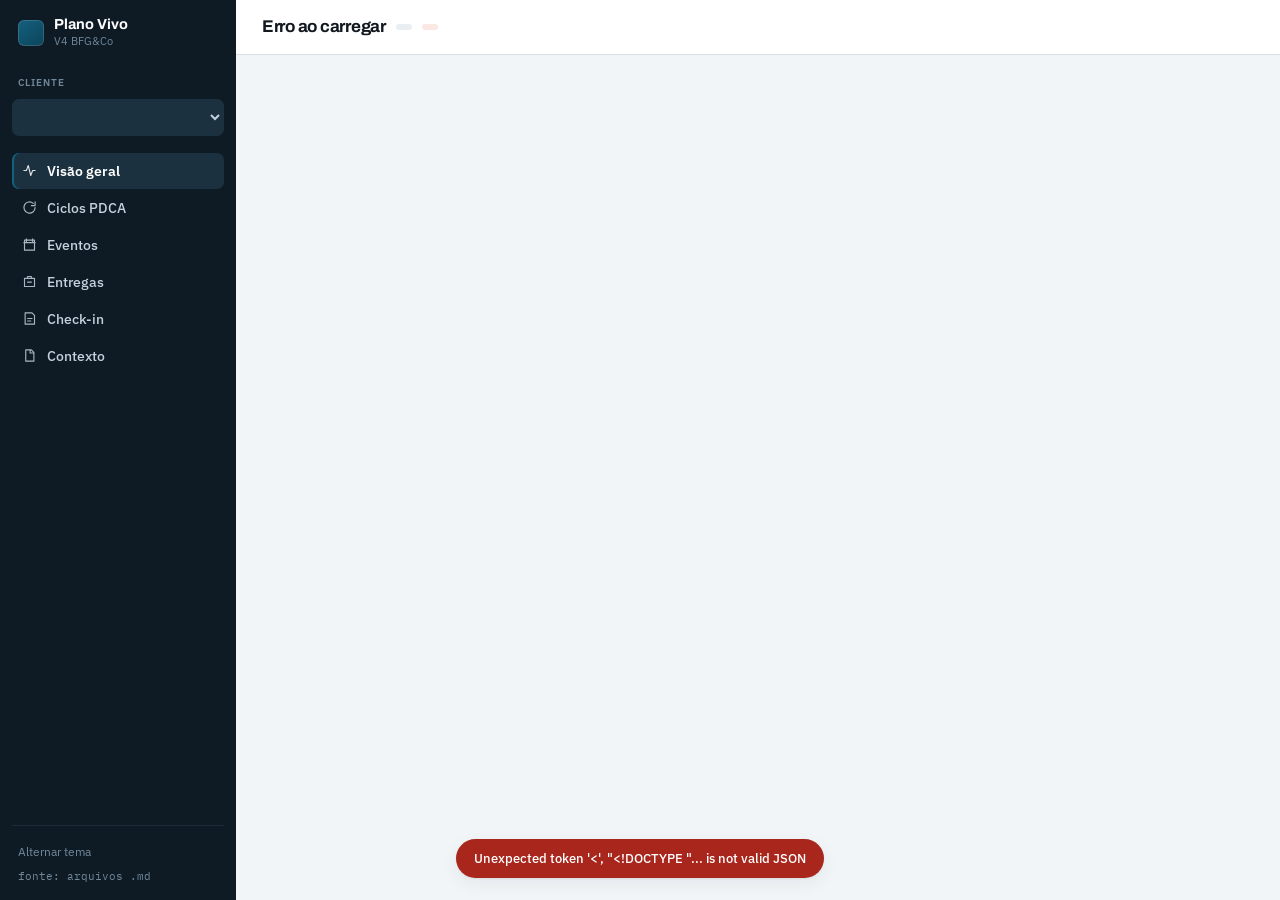
==== app/static/index.html @ 8c5d2dc4 "Cockpit: estado em 10/10/2026 (migração, rodadas 4-5, reconciliação GA4 × JET) Primeiro commit. Fica" ====
<!doctype html>
<html lang="pt-BR">
<head>
<meta charset="utf-8">
<meta name="viewport" content="width=device-width, initial-scale=1">
<title>Plano Vivo</title>
<link rel="preconnect" href="https://fonts.googleapis.com">
<link rel="preconnect" href="https://fonts.gstatic.com" crossorigin>
<link rel="stylesheet" href="https://fonts.googleapis.com/css2?family=Archivo:wght@600;700&family=IBM+Plex+Sans:wght@400;500;600&family=IBM+Plex+Mono:wght@400;500;600&display=swap">
<link rel="stylesheet" href="app.css">
</head>
<body>

<div class="app">

  <!-- ============ sidebar ============ -->
  <aside class="side">
    <div class="brand">
      <span class="mark" aria-hidden="true"></span>
      <div>
        <b>Plano Vivo</b>
        <small>V4 BFG&amp;Co</small>
      </div>
    </div>

    <label class="side-lbl" for="selCliente">Cliente</label>
    <select id="selCliente" class="side-sel"></select>

    <nav class="menu" id="menu" aria-label="Seções">
      <button data-v="visao"     class="on"><i data-i="visao"></i>Visão geral<span class="badge" id="bgVisao"></span></button>
      <button data-v="ciclos"><i data-i="ciclos"></i>Ciclos PDCA<span class="badge" id="bgCiclos"></span></button>
      <button data-v="eventos"><i data-i="eventos"></i>Eventos<span class="badge" id="bgEventos"></span></button>
      <button data-v="entregas"><i data-i="entregas"></i>Entregas<span class="badge" id="bgEntregas"></span></button>
      <button data-v="pauta"><i data-i="pauta"></i>Check-in</button>
      <button data-v="contexto"><i data-i="contexto"></i>Contexto</button>
    </nav>

    <div class="side-foot">
      <button class="lnk" id="btnTema" type="button">Alternar tema</button>
      <p class="mono" id="rodape">fonte: arquivos .md</p>
    </div>
  </aside>

  <!-- ============ conteudo ============ -->
  <main class="main">
    <header class="top">
      <div class="top-id">
        <h1 id="tCliente">—</h1>
        <span class="chip" id="tQuarter"></span>
        <span class="chip crit" id="tTrava"></span>
      </div>
      <div class="top-kpis" id="topKpis"></div>
    </header>

    <div class="views" id="views">
      <section data-view="visao"></section>
      <section data-view="ciclos" hidden></section>
      <section data-view="eventos" hidden></section>
      <section data-view="entregas" hidden></section>
      <section data-view="pauta" hidden></section>
      <section data-view="contexto" hidden></section>
    </div>
  </main>
</div>

<!-- ============ drawer: todo texto longo vive aqui ============ -->
<div class="scrim" id="scrim" hidden></div>
<aside class="drawer" id="drawer" hidden aria-labelledby="drTitulo" role="dialog" aria-modal="true">
  <header>
    <div>
      <span class="lbl" id="drTipo"></span>
      <h2 id="drTitulo"></h2>
    </div>
    <div class="dr-acoes">
      <button class="icon" id="drExpandir" type="button" aria-label="Expandir">⤢</button>
      <button class="icon" id="drFechar" type="button" aria-label="Fechar">×</button>
    </div>
  </header>
  <div class="drawer-body" id="drCorpo"></div>
</aside>

<div class="toast" id="toast" hidden></div>

<script src="app.js"></script>
</body>
</html>
---- app/static/app.css ----
/* Plano Vivo — casca de SaaS. Densidade alta, prosa escondida no drawer. */

:root{
  --ground:#F2F5F8; --surface:#FFFFFF; --surface-2:#E9EEF3; --line:#D6DEE7;
  --line-2:#C3CEDA;
  --ink:#111820; --ink-2:#48576A; --ink-3:#76889B;
  --accent:#14607F; --accent-2:#E1EDF3;
  --crit:#A8261C; --crit-bg:#FBE8E5; --warn:#8A5600; --warn-bg:#FCEFD6;
  --ok:#19643F; --ok-bg:#DFF0E7;
  --side:#0E1B24; --side-ink:#C3D2DD; --side-ink-2:#71889B; --side-on:#1B3140;
  --btn-ink:#FFFFFF;
  --r:7px;
  --sh:0 1px 2px rgba(17,24,32,.07), 0 6px 18px rgba(17,24,32,.06);
}
@media (prefers-color-scheme:dark){:root:not([data-theme="light"]){
  --ground:#0B1015; --surface:#141C24; --surface-2:#1C262F; --line:#28343F;
  --line-2:#36454F;
  --ink:#E6ECF2; --ink-2:#A2B1BF; --ink-3:#70808F;
  --accent:#63AECE; --accent-2:#14303F;
  --crit:#EE8175; --crit-bg:#33150F; --warn:#DBA23A; --warn-bg:#2F2208;
  --ok:#57BC8C; --ok-bg:#0F261B;
  --side:#080D12; --side-ink:#A9BAC7; --side-ink-2:#5F7382; --side-on:#16242F;
  --btn-ink:#0B1015;
  --sh:0 1px 2px rgba(0,0,0,.5), 0 6px 18px rgba(0,0,0,.35);
}}
:root[data-theme="dark"]{
  --ground:#0B1015; --surface:#141C24; --surface-2:#1C262F; --line:#28343F;
  --line-2:#36454F;
  --ink:#E6ECF2; --ink-2:#A2B1BF; --ink-3:#70808F;
  --accent:#63AECE; --accent-2:#14303F;
  --crit:#EE8175; --crit-bg:#33150F; --warn:#DBA23A; --warn-bg:#2F2208;
  --ok:#57BC8C; --ok-bg:#0F261B;
  --side:#080D12; --side-ink:#A9BAC7; --side-ink-2:#5F7382; --side-on:#16242F;
  --btn-ink:#0B1015;
  --sh:0 1px 2px rgba(0,0,0,.5), 0 6px 18px rgba(0,0,0,.35);
}

*{box-sizing:border-box}
html,body{height:100%}
body{margin:0;background:var(--ground);color:var(--ink);
  font:400 14px/1.5 "IBM Plex Sans",-apple-system,BlinkMacSystemFont,"Segoe UI",sans-serif;
  -webkit-font-smoothing:antialiased}
h1,h2,h3{font-family:Archivo,"IBM Plex Sans",sans-serif;font-weight:700;margin:0;
  letter-spacing:-.015em;text-wrap:balance}
button{font-family:inherit}
.mono{font-family:"IBM Plex Mono",ui-monospace,monospace;font-variant-numeric:tabular-nums}
.lbl{font-size:10.5px;font-weight:600;letter-spacing:.1em;text-transform:uppercase;color:var(--ink-3)}
[hidden]{display:none!important}
:focus-visible{outline:2px solid var(--accent);outline-offset:2px;border-radius:4px}

/* ---------------- shell ---------------- */
.app{display:grid;grid-template-columns:236px 1fr;min-height:100vh}
@media(max-width:860px){.app{grid-template-columns:1fr}}

.side{background:var(--side);color:var(--side-ink);display:flex;flex-direction:column;
  gap:5px;padding:16px 12px;position:sticky;top:0;height:100vh;overflow-y:auto}
@media(max-width:860px){.side{position:static;height:auto}}
.brand{display:flex;gap:10px;align-items:center;padding:0 6px 14px}
.brand .mark{width:26px;height:26px;border-radius:6px;flex:0 0 auto;
  background:linear-gradient(145deg,var(--accent),#0C4459);
  box-shadow:inset 0 0 0 1px rgba(255,255,255,.14)}
.brand b{display:block;font-family:Archivo,sans-serif;font-size:14.5px;color:#fff;line-height:1.2}
.brand small{display:block;font-size:11px;color:var(--side-ink-2)}
.side-lbl{font-size:10px;font-weight:600;letter-spacing:.1em;text-transform:uppercase;
  color:var(--side-ink-2);padding:6px 6px 4px}
.side-sel{width:100%;background:var(--side-on);color:var(--side-ink);border:1px solid transparent;
  border-radius:var(--r);padding:8px 9px;font-size:13px;margin-bottom:12px;cursor:pointer}
.side-sel:hover{border-color:#2B4658}

.menu{display:flex;flex-direction:column;gap:1px}
.menu button{display:flex;align-items:center;gap:10px;width:100%;text-align:left;
  background:none;border:0;color:var(--side-ink);font-size:13.5px;font-weight:500;
  padding:9px 10px;border-radius:var(--r);cursor:pointer}
.menu button:hover{background:var(--side-on);color:#fff}
.menu button.on{background:var(--side-on);color:#fff;font-weight:600;
  box-shadow:inset 2px 0 0 var(--accent)}
.menu i{width:15px;height:15px;flex:0 0 auto;opacity:.85;
  background:currentColor;-webkit-mask-size:contain;mask-size:contain;
  -webkit-mask-repeat:no-repeat;mask-repeat:no-repeat;-webkit-mask-position:center;mask-position:center}
.badge{margin-left:auto;font-family:"IBM Plex Mono",monospace;font-size:10.5px;font-weight:600;
  min-width:18px;height:18px;padding:0 5px;border-radius:9px;display:none;
  align-items:center;justify-content:center;background:#3A4B58;color:#fff}
.badge.on{display:inline-flex}
.badge.crit{background:#B8342A;color:#fff}

.side-foot{margin-top:auto;padding-top:14px;border-top:1px solid #1C2C38}
.lnk{background:none;border:0;color:var(--side-ink-2);font-size:12px;cursor:pointer;padding:4px 6px}
.lnk:hover{color:#fff}
.side-foot p{margin:6px 6px 0;font-size:10.5px;color:var(--side-ink-2);line-height:1.4}

/* ---------------- topo ---------------- */
.main{min-width:0;display:flex;flex-direction:column}
.top{background:var(--surface);border-bottom:1px solid var(--line);
  padding:14px 26px;display:flex;flex-wrap:wrap;gap:12px 26px;align-items:center;
  position:sticky;top:0;z-index:8}
.top-id{display:flex;gap:10px;align-items:center;flex-wrap:wrap;min-width:0}
.top h1{font-size:17px}
.top-kpis{display:flex;gap:22px;margin-left:auto;flex-wrap:wrap}
.kpi{display:flex;flex-direction:column;gap:1px;min-width:0}
.kpi b{font-family:"IBM Plex Mono",monospace;font-size:15px;font-weight:600;
  font-variant-numeric:tabular-nums;white-space:nowrap}
.kpi.crit b{color:var(--crit)}
.kpi.warn b{color:var(--warn)}

.chip{font-size:11px;font-weight:600;padding:3px 8px;border-radius:20px;white-space:nowrap;
  background:var(--surface-2);color:var(--ink-2)}
.chip.crit{background:var(--crit-bg);color:var(--crit)}
.chip.warn{background:var(--warn-bg);color:var(--warn)}
.chip.ok{background:var(--ok-bg);color:var(--ok)}
.chip.ghost{background:none;border:1px solid var(--line-2);color:var(--ink-3)}

/* ---------------- views ---------------- */
.views{padding:22px 26px 64px;max-width:1180px;width:100%}
@media(max-width:560px){.top{padding:12px 16px}.views{padding:18px 16px 48px}}
.bloco{margin-bottom:26px}
.bloco-hd{display:flex;align-items:baseline;gap:12px;margin-bottom:10px}
.bloco-hd h2{font-size:14px}
.bloco-hd .cnt{font-family:"IBM Plex Mono",monospace;font-size:11.5px;color:var(--ink-3)}
.bloco-hd .acao{margin-left:auto}

.card{background:var(--surface);border:1px solid var(--line);border-radius:var(--r)}
.pad{padding:16px 18px}
.grid{display:grid;gap:12px}
@media(min-width:780px){.g2{grid-template-columns:1fr 1fr}.g3{grid-template-columns:repeat(3,1fr)}}

/* -------- linha clicavel (o padrao do app) -------- */
.rows{background:var(--surface);border:1px solid var(--line);border-radius:var(--r);overflow:hidden}
.row{display:flex;align-items:center;gap:12px;width:100%;text-align:left;background:none;
  border:0;border-top:1px solid var(--line);padding:11px 14px;cursor:pointer;color:inherit;
  font-size:13.5px}
.row:first-child{border-top:0}
.row:hover{background:var(--surface-2)}
.row .st{width:8px;height:8px;border-radius:50%;flex:0 0 auto;background:var(--ink-3)}
.row .st.crit{background:var(--crit)} .row .st.warn{background:var(--warn)}
.row .st.ok{background:var(--ok)}
.row .tt{flex:1 1 auto;min-width:0}
.row .tt b{display:block;font-weight:600;white-space:nowrap;overflow:hidden;text-overflow:ellipsis}
.row .tt span{display:block;color:var(--ink-3);font-size:12px;white-space:nowrap;
  overflow:hidden;text-overflow:ellipsis}
.row .meta{flex:0 0 auto;display:flex;gap:8px;align-items:center}
.row .arrow{color:var(--ink-3);flex:0 0 auto;font-size:15px;line-height:1}
.row.sev0{border-left:3px solid var(--crit)}
.row.sev1{border-left:3px solid var(--warn)}
.row.sev2,.row.sev3{border-left:3px solid var(--line-2)}

/* -------- espinha do ciclo de receita -------- */
.espinha{display:grid;grid-template-columns:repeat(7,1fr);gap:3px}
@media(max-width:760px){.espinha{grid-template-columns:repeat(2,1fr)}}
.et{background:var(--surface);border:1px solid var(--line);border-radius:6px;padding:9px 8px;
  min-height:74px;display:flex;flex-direction:column;gap:4px;cursor:pointer;text-align:left;
  color:inherit;font:inherit}
.et:hover{border-color:var(--line-2)}
.et .n{font-family:"IBM Plex Mono",monospace;font-size:10px;color:var(--ink-3)}
.et .nm{font-size:12px;font-weight:600;line-height:1.25}
.et .dot{width:8px;height:8px;border-radius:50%;background:var(--ok)}
.et.healthy{background:var(--ok-bg)}
.et.warning{background:var(--warn-bg)} .et.warning .dot{background:var(--warn)}
.et.critical{background:var(--crit-bg);border:2px solid var(--crit)} .et.critical .dot{background:var(--crit)}
.et .tv{margin-top:auto;font-size:9.5px;font-weight:700;letter-spacing:.07em;color:var(--crit)}

/* -------- timeline -------- */
.tl{overflow-x:auto;padding:22px 0 6px}
.tl-in{min-width:600px;position:relative}
.tl-ax{position:relative;height:17px;border-bottom:1px solid var(--line);margin-bottom:9px}
.tl-ax span{position:absolute;top:0;transform:translateX(-50%);font-size:10px;color:var(--ink-3);
  font-family:"IBM Plex Mono",monospace}
.tl-row{position:relative;height:30px}
/* color:inherit é obrigatório — <button> não herda cor do body, então no tema
   escuro o rótulo saía em preto sobre fundo escuro. */
.tl-bar{position:absolute;height:19px;border-radius:3px;background:var(--accent-2);
  border:1px solid var(--accent);display:flex;align-items:center;padding:0 7px;
  cursor:pointer;color:var(--ink);font-family:inherit}
.tl-bar.agrava{background:var(--crit-bg);border-color:var(--crit)}
.tl-bar:hover{filter:brightness(1.08)}
.tl-bar b{font-size:11px;white-space:nowrap;overflow:hidden;text-overflow:ellipsis;
  color:var(--ink)}
.tl-mk{position:absolute;top:-2px;width:2px;height:24px;background:var(--ink-2)}
.tl-hoje{position:absolute;top:-20px;width:2px;background:var(--accent);z-index:2}
.tl-hoje::after{content:"hoje";position:absolute;top:-13px;left:-10px;font-size:9.5px;
  font-weight:600;color:var(--accent);font-family:"IBM Plex Mono",monospace}

/* ---------------- drawer ---------------- */
.scrim{position:fixed;inset:0;background:rgba(9,14,19,.44);z-index:30;
  animation:fade .16s ease-out}
.drawer{position:fixed;top:0;right:0;bottom:0;width:min(560px,100%);z-index:31;
  background:var(--surface);border-left:1px solid var(--line);box-shadow:var(--sh);
  display:flex;flex-direction:column;animation:slide .2s cubic-bezier(.2,.7,.3,1)}
@keyframes fade{from{opacity:0}} @keyframes slide{from{transform:translateX(26px);opacity:.4}}
@media (prefers-reduced-motion:reduce){.scrim,.drawer{animation:none}}
.drawer.wide{width:min(860px,100%)}
.drawer.full{width:100%;border-left:0}
.drawer.full .drawer-body,.drawer.full>header{max-width:1000px;margin-inline:auto;width:100%}
.drawer>header{display:flex;gap:14px;align-items:flex-start;padding:18px 20px 14px;
  border-bottom:1px solid var(--line)}
.drawer>header h2{font-size:16px;margin-top:3px}
.dr-acoes{display:flex;gap:2px;align-items:center;margin-left:auto}
.icon{background:none;border:0;color:var(--ink-3);font-size:22px;line-height:1;cursor:pointer;
  padding:2px 6px;border-radius:5px}
.icon:hover{color:var(--ink);background:var(--surface-2)}
#drExpandir{font-size:15px}

/* link para outro registro (ex.: demanda vinculada a um evento) */
.ref{display:flex;align-items:center;gap:10px;width:100%;text-align:left;cursor:pointer;
  background:var(--surface-2);border:1px solid var(--line);border-radius:var(--r);
  padding:10px 12px;color:var(--ink);font:inherit;font-size:12.5px}
.ref:hover{border-color:var(--accent);color:var(--accent)}
.ref .arrow{margin-left:auto;color:var(--ink-3);font-size:15px}
.drawer-body{overflow-y:auto;padding:18px 20px 40px;flex:1 1 auto}
.dr-sec{margin-bottom:22px}
.dr-sec>h3{font-size:12px;text-transform:uppercase;letter-spacing:.08em;color:var(--ink-3);
  font-family:"IBM Plex Sans",sans-serif;font-weight:600;margin-bottom:8px}
.dr-md{font-size:13.5px;line-height:1.62;color:var(--ink-2)}
.dr-md p{margin:0 0 9px} .dr-md p:last-child{margin-bottom:0}
.dr-md strong{color:var(--ink)}
.dr-md ul,.dr-md ol{margin:0 0 9px;padding-left:20px} .dr-md li{margin-bottom:3px}
.dr-md code{font-family:"IBM Plex Mono",monospace;font-size:12px;background:var(--surface-2);
  padding:1px 4px;border-radius:3px}
.dr-md blockquote{margin:0 0 10px;padding:9px 13px;background:var(--surface-2);
  border-left:3px solid var(--line-2);border-radius:0 4px 4px 0}
.dr-md table{border-collapse:collapse;width:100%;font-size:12.5px;margin-bottom:10px}
.dr-md th,.dr-md td{text-align:left;padding:6px 10px 6px 0;border-bottom:1px solid var(--line);
  vertical-align:top}
.dr-md th{font-size:10.5px;text-transform:uppercase;letter-spacing:.06em;color:var(--ink-3)}

.kv{display:grid;grid-template-columns:auto 1fr;gap:6px 16px;font-size:13px}
.kv dt{color:var(--ink-3);font-size:11.5px;text-transform:uppercase;letter-spacing:.06em;
  padding-top:2px}
.kv dd{margin:0;font-weight:500}

/* `inl()` agora roda no checklist, nos títulos e nos subtítulos das linhas, então
   `code` e `strong` precisam de estilo fora do .dr-md também. */
code{font-family:"IBM Plex Mono",monospace;font-size:.88em;background:var(--surface-2);
  padding:1px 4px;border-radius:3px}
.chk label strong,.dr-sec strong{color:var(--ink);font-weight:600}
.row .tt span code{background:none;padding:0}
.row .tt b strong{font-weight:700}

/* -------- checklist -------- */
.chk{list-style:none;margin:0;padding:0;display:flex;flex-direction:column;gap:1px}
.chk li{display:flex;gap:9px;align-items:flex-start;padding:6px 7px;border-radius:5px;
  font-size:13.5px;line-height:1.45}
.chk li:hover{background:var(--surface-2)}
.chk input{margin:3px 0 0;width:15px;height:15px;accent-color:var(--accent);flex:0 0 auto;cursor:pointer}
.chk label{cursor:pointer}
.chk li.ok label{color:var(--ink-3);text-decoration:line-through}

/* -------- formulario -------- */
.campo{margin-bottom:13px}
.campo label{display:block;margin-bottom:4px}
input[type=text],select,textarea{width:100%;font:400 13.5px/1.5 "IBM Plex Sans",sans-serif;
  color:var(--ink);background:var(--surface);border:1px solid var(--line-2);
  border-radius:5px;padding:7px 9px}
textarea{min-height:110px;resize:vertical}
input[type=text].mono{font-family:"IBM Plex Mono",monospace}
/* A cor do texto do botão é TOKEN (--btn-ink), não regra por tema.
   Antes era `:root[data-theme="dark"] .btn{color:...}` — especificidade 0,2,1,
   que vencia `.btn.sec` (0,2,0) e pintava o botão secundário de quase-preto
   sobre fundo escuro. Token resolve porque a cascata volta a ser só de classe. */
.btn{appearance:none;font:600 13px/1 "IBM Plex Sans",sans-serif;padding:9px 14px;
  border-radius:5px;border:1px solid var(--accent);background:var(--accent);
  color:var(--btn-ink);cursor:pointer}
.btn:hover{filter:brightness(1.07)}
.btn.sec{background:none;color:var(--accent)}
.btn.sec:hover{background:var(--accent-2);filter:none}
.btn.sm{padding:6px 11px;font-size:12px}
.acoes{display:flex;gap:8px;align-items:center;flex-wrap:wrap;margin-top:14px;
  padding-top:14px;border-top:1px solid var(--line)}

/* -------- vazio / alerta -------- */
.vazio{color:var(--ink-3);font-size:13px;padding:20px;text-align:center}
.alerta{background:var(--crit-bg);border-left:3px solid var(--crit);padding:11px 14px;
  border-radius:0 5px 5px 0;font-size:13px;margin-bottom:14px;color:var(--ink-2)}
.alerta b{color:var(--crit)}

.toast{position:fixed;bottom:22px;left:50%;transform:translateX(-50%);z-index:60;
  background:var(--ink);color:var(--ground);padding:10px 18px;border-radius:22px;
  font-size:13px;font-weight:500;box-shadow:var(--sh)}
.toast.erro{background:var(--crit);color:#fff}
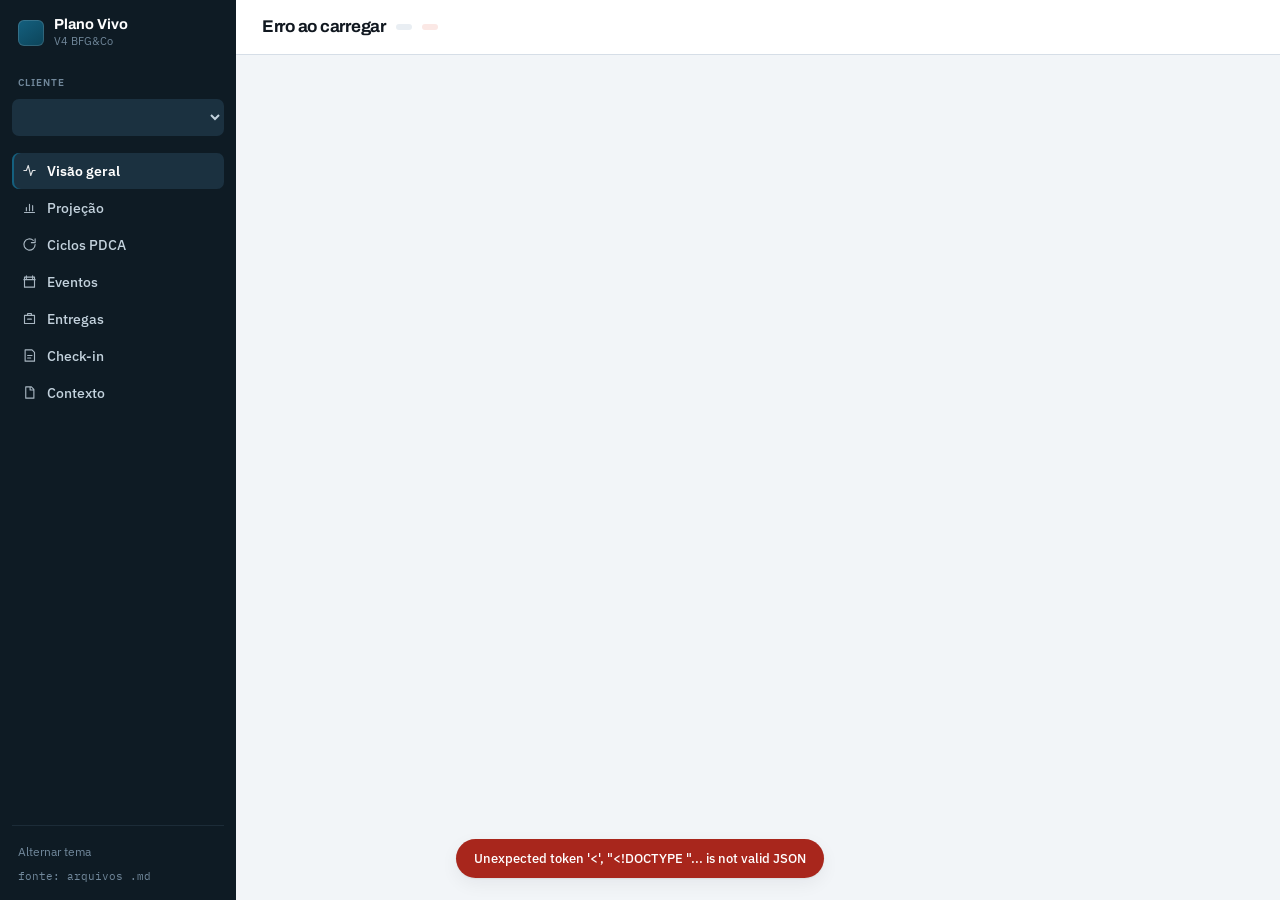
==== commit 751359f3: "App local: seção Projeção (mês a mês, semana projetado × real da JET, alavancas, equilíbrio) - scrip" ====
--- a/app/static/index.html
+++ b/app/static/index.html
@@ -28,6 +28,7 @@
 
     <nav class="menu" id="menu" aria-label="Seções">
       <button data-v="visao"     class="on"><i data-i="visao"></i>Visão geral<span class="badge" id="bgVisao"></span></button>
+      <button data-v="projecao"><i data-i="projecao"></i>Projeção</button>
       <button data-v="ciclos"><i data-i="ciclos"></i>Ciclos PDCA<span class="badge" id="bgCiclos"></span></button>
       <button data-v="eventos"><i data-i="eventos"></i>Eventos<span class="badge" id="bgEventos"></span></button>
       <button data-v="entregas"><i data-i="entregas"></i>Entregas<span class="badge" id="bgEntregas"></span></button>
@@ -54,6 +55,7 @@
 
     <div class="views" id="views">
       <section data-view="visao"></section>
+      <section data-view="projecao" hidden></section>
       <section data-view="ciclos" hidden></section>
       <section data-view="eventos" hidden></section>
       <section data-view="entregas" hidden></section>
--- a/app/static/app.css
+++ b/app/static/app.css
@@ -179,6 +179,27 @@
 .tl-hoje::after{content:"hoje";position:absolute;top:-13px;left:-10px;font-size:9.5px;
   font-weight:600;color:var(--accent);font-family:"IBM Plex Mono",monospace}
 
+/* -------- projeção -------- */
+.pj-mes{display:flex;flex-direction:column;gap:2px}
+.pj-val{font-size:22px;font-weight:600;color:var(--ink);margin-top:4px}
+.pj-faixa{font-size:12px;color:var(--ink-3)}
+.pj-bar{position:relative;display:block;height:12px;background:var(--surface-2);border-radius:6px;margin:12px 0 10px}
+.pj-bar.sm{height:9px;margin:0}
+.pj-bar .faixa{position:absolute;top:0;bottom:0;background:var(--accent-2);
+  box-shadow:inset 0 0 0 1px var(--line-2);border-radius:6px}
+.pj-bar .proj{position:absolute;left:0;top:3px;bottom:3px;background:var(--accent);border-radius:3px}
+.pj-bar.sm .proj{top:2px;bottom:2px}
+.pj-bar .desejo{position:absolute;top:-5px;width:2px;height:22px;background:var(--ink-2)}
+.pj-rod{display:flex;flex-wrap:wrap;gap:8px;align-items:center}
+.pj-real{font-size:12px;color:var(--ink-3)} .pj-real b{color:var(--ink)}
+.pj-l{display:grid;grid-template-columns:52px 124px minmax(90px,1fr) 96px 112px 64px;gap:12px;
+  align-items:center;padding:9px 14px;border-top:1px solid var(--line);font-size:13px}
+.pj-l:first-child{border-top:0}
+.pj-l small{color:var(--ink-3)}
+.pj-h{background:var(--surface-2)}
+@media(max-width:760px){.pj-l{grid-template-columns:48px 1fr 88px 96px 56px}.pj-col-bar{display:none}}
+.pj-nota{font-size:12px;color:var(--ink-3);margin:12px 0 0}
+
 /* ---------------- drawer ---------------- */
 .scrim{position:fixed;inset:0;background:rgba(9,14,19,.44);z-index:30;
   animation:fade .16s ease-out}
@@ -271,6 +292,8 @@
 .alerta{background:var(--crit-bg);border-left:3px solid var(--crit);padding:11px 14px;
   border-radius:0 5px 5px 0;font-size:13px;margin-bottom:14px;color:var(--ink-2)}
 .alerta b{color:var(--crit)}
+.alerta.aviso{background:var(--warn-bg);border-left-color:var(--warn)}
+.alerta.aviso b{color:var(--warn)}
 
 .toast{position:fixed;bottom:22px;left:50%;transform:translateX(-50%);z-index:60;
   background:var(--ink);color:var(--ground);padding:10px 18px;border-radius:22px;
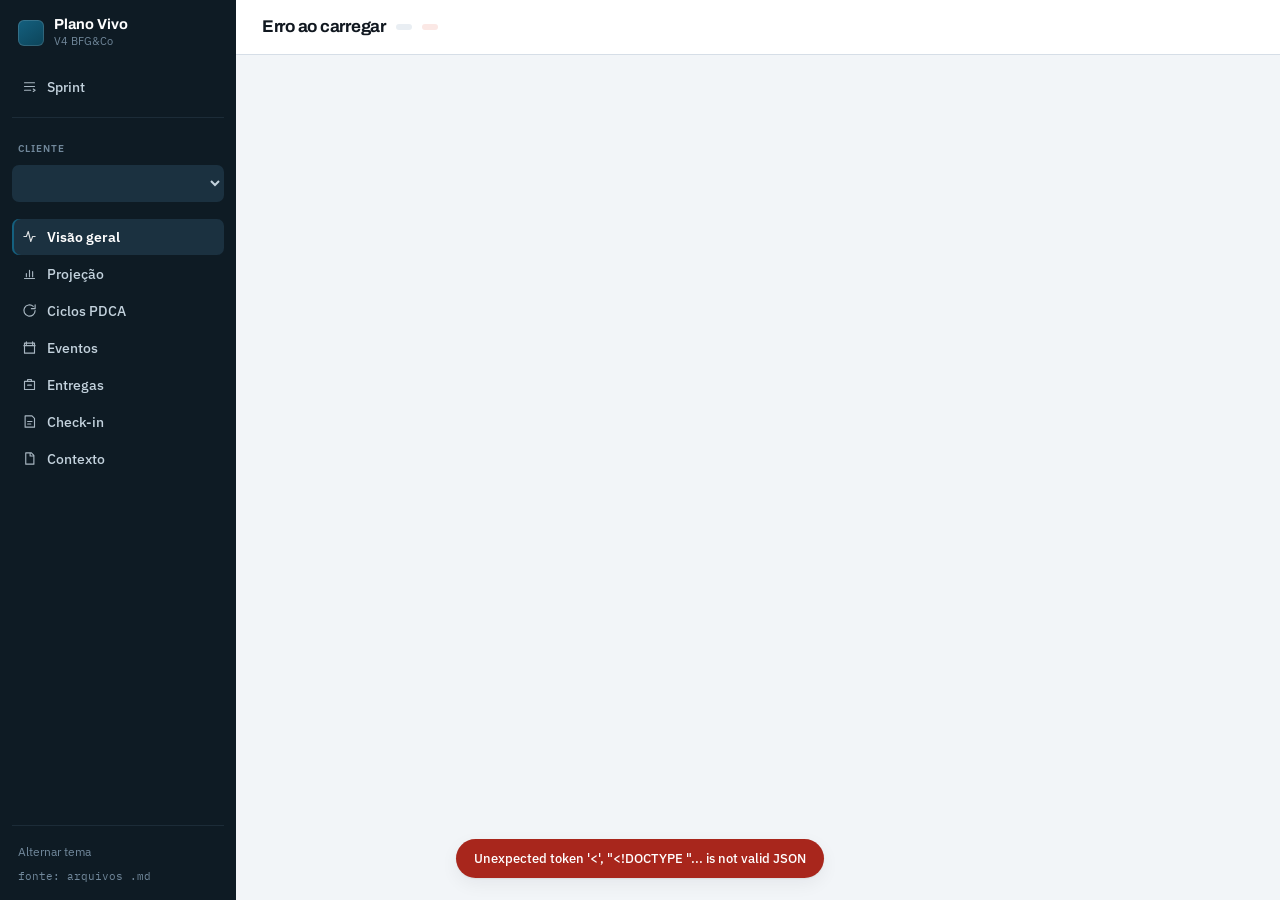
==== commit 9919afd6: "Modo sprint v1 no app: carrossel da carteira, números por motor e período, campanhas + plano de mídi" ====
--- a/app/static/index.html
+++ b/app/static/index.html
@@ -22,6 +22,10 @@
         <small>V4 BFG&amp;Co</small>
       </div>
     </div>
+
+    <nav class="menu modo" aria-label="Rituais">
+      <button data-v="sprint"><i data-i="sprint"></i>Sprint<span class="badge" id="bgSprint"></span></button>
+    </nav>
 
     <label class="side-lbl" for="selCliente">Cliente</label>
     <select id="selCliente" class="side-sel"></select>
@@ -61,6 +65,7 @@
       <section data-view="entregas" hidden></section>
       <section data-view="pauta" hidden></section>
       <section data-view="contexto" hidden></section>
+      <section data-view="sprint" hidden></section>
     </div>
   </main>
 </div>
--- a/app/static/app.css
+++ b/app/static/app.css
@@ -299,3 +299,74 @@
   background:var(--ink);color:var(--ground);padding:10px 18px;border-radius:22px;
   font-size:13px;font-weight:500;box-shadow:var(--sh)}
 .toast.erro{background:var(--crit);color:#fff}
+
+/* ---------------- modo sprint (arquitetura/19) ---------------- */
+.menu.modo{margin-bottom:12px;padding-bottom:12px;border-bottom:1px solid #1C2C38}
+.sp-top{display:flex;flex-wrap:wrap;gap:10px 18px;align-items:center;position:sticky;top:0;z-index:8;
+  background:var(--ground);padding:4px 0 12px;margin-bottom:6px;border-bottom:1px solid var(--line)}
+.sp-nav{display:flex;align-items:center;gap:4px}
+.sp-nav select{width:auto;min-width:220px;font-family:Archivo,sans-serif;font-weight:700;font-size:16px;
+  border-color:transparent;background:none;padding:4px 6px;cursor:pointer}
+.sp-nav select:hover{border-color:var(--line-2)}
+.sp-pos{font-size:12px;color:var(--ink-3);min-width:34px}
+.sp-seg{display:inline-flex;border:1px solid var(--line-2);border-radius:6px;overflow:hidden}
+.sp-seg button{background:var(--surface);border:0;border-left:1px solid var(--line-2);padding:6px 12px;
+  font-size:12.5px;font-weight:600;color:var(--ink-2);cursor:pointer}
+.sp-seg button:first-child{border-left:0}
+.sp-seg button.on{background:var(--accent);color:var(--btn-ink)}
+.sp-data{margin-left:auto}
+.btn:disabled{opacity:.5;cursor:default}
+
+.sp-bloco{margin-bottom:12px;overflow:hidden}
+.sp-bloco>summary{display:flex;align-items:center;gap:12px;flex-wrap:wrap;padding:12px 16px;cursor:pointer;
+  list-style:none;user-select:none}
+.sp-bloco>summary::-webkit-details-marker{display:none}
+.sp-bloco>summary::before{content:"›";color:var(--ink-3);font-size:16px;transition:transform .15s;display:inline-block}
+.sp-bloco[open]>summary::before{transform:rotate(90deg)}
+.sp-bloco>summary h2{font-size:14px}
+.sp-res{display:flex;gap:6px;flex-wrap:wrap;align-items:center;margin-left:auto}
+.sp-in{padding:0 16px 16px}
+.sp-nota{font-size:12px;color:var(--ink-3);margin:6px 0}
+.sp-lista{list-style:none;margin:6px 0 0;padding:0;display:flex;flex-direction:column;gap:7px;font-size:13px}
+.sp-lista .sp-nota{display:block;margin:2px 0 0}
+.sp-mut{color:var(--ink-3)}
+.sp-ant .dr-md{margin:6px 0}
+.sp-lnk{color:var(--accent);padding:4px 0}
+.sp-lnk:hover{color:var(--ink)}
+.sp-vazio ul{margin:4px 0 10px;padding-left:20px}
+
+.sp-motor{margin-top:10px;padding-top:12px;border-top:1px solid var(--line)}
+.sp-motor:first-child{border-top:0;padding-top:0;margin-top:0}
+.sp-mhd{display:flex;flex-wrap:wrap;gap:8px;align-items:center;margin-bottom:8px}
+.sp-mhd h3{font-size:13.5px}
+.sp-fontes{display:flex;gap:4px;flex-wrap:wrap;margin-left:auto}
+.sp-fontes .chip{font-weight:500;font-size:10.5px}
+.sp-tab{overflow-x:auto}
+.sp-tab table{border-collapse:collapse;width:100%;font-size:12.5px}
+.sp-tab th{font-size:10.5px;font-weight:600;letter-spacing:.04em;text-transform:uppercase;color:var(--ink-3);
+  text-align:right;padding:5px 8px;white-space:nowrap;border-bottom:1px solid var(--line-2)}
+.sp-tab th:first-child,.sp-tab td:first-child{text-align:left;padding-left:0}
+.sp-tab td{padding:5px 8px;text-align:right;border-bottom:1px solid var(--line);white-space:nowrap}
+.sp-tab td:first-child{white-space:normal;min-width:180px}
+.sp-tab .cur{background:var(--accent-2);font-weight:600}
+.sp-tab tr.sinal td:first-child{box-shadow:inset 3px 0 0 var(--warn);padding-left:8px;font-weight:600}
+.sp-tab tr.sinal td.var{color:var(--warn);font-weight:700}
+.sp-tab td.var.up{color:var(--ok)} .sp-tab td.var.dn{color:var(--crit)}
+.sp-tab tr.sinal td.var.up,.sp-tab tr.sinal td.var.dn{color:var(--warn)}
+.sp-cob td{border-bottom:0;font-size:11px;color:var(--ink-3);padding-top:0}
+.sp-ast{color:var(--warn);font-weight:700;cursor:help}
+.sp-sub{margin-top:8px}
+.sp-sub>summary{cursor:pointer;font-size:12.5px;font-weight:600;color:var(--ink-2);padding:4px 0}
+
+.sp-chd{display:flex;flex-wrap:wrap;gap:8px;align-items:center;margin:14px 0 6px}
+.sp-chd:first-child{margin-top:4px}
+.sp-camp td.sp-cn,.sp-camp th:nth-child(2){text-align:left}
+.sp-camp td.sp-cn{max-width:420px;overflow:hidden;text-overflow:ellipsis}
+.sp-camp td.sp-cn>span:first-child{display:inline-block;max-width:300px;overflow:hidden;text-overflow:ellipsis;vertical-align:bottom}
+.sp-camp tr.sp-g td{background:var(--surface-2);text-align:left;padding:6px 8px;white-space:normal}
+.sp-camp tr.sp-g td b{margin-right:8px}
+.sp-camp tr.sp-g.fora td{background:var(--crit-bg)}
+.sp-camp td small{color:var(--ink-3)}
+.sp-camp .st{display:inline-block;width:8px;height:8px;border-radius:50%;background:var(--ink-3)}
+.sp-camp .st.ok{background:var(--ok)} .sp-camp .st.off{background:none;box-shadow:inset 0 0 0 1.5px var(--ink-3)}
+.sp-reg textarea{min-height:120px}
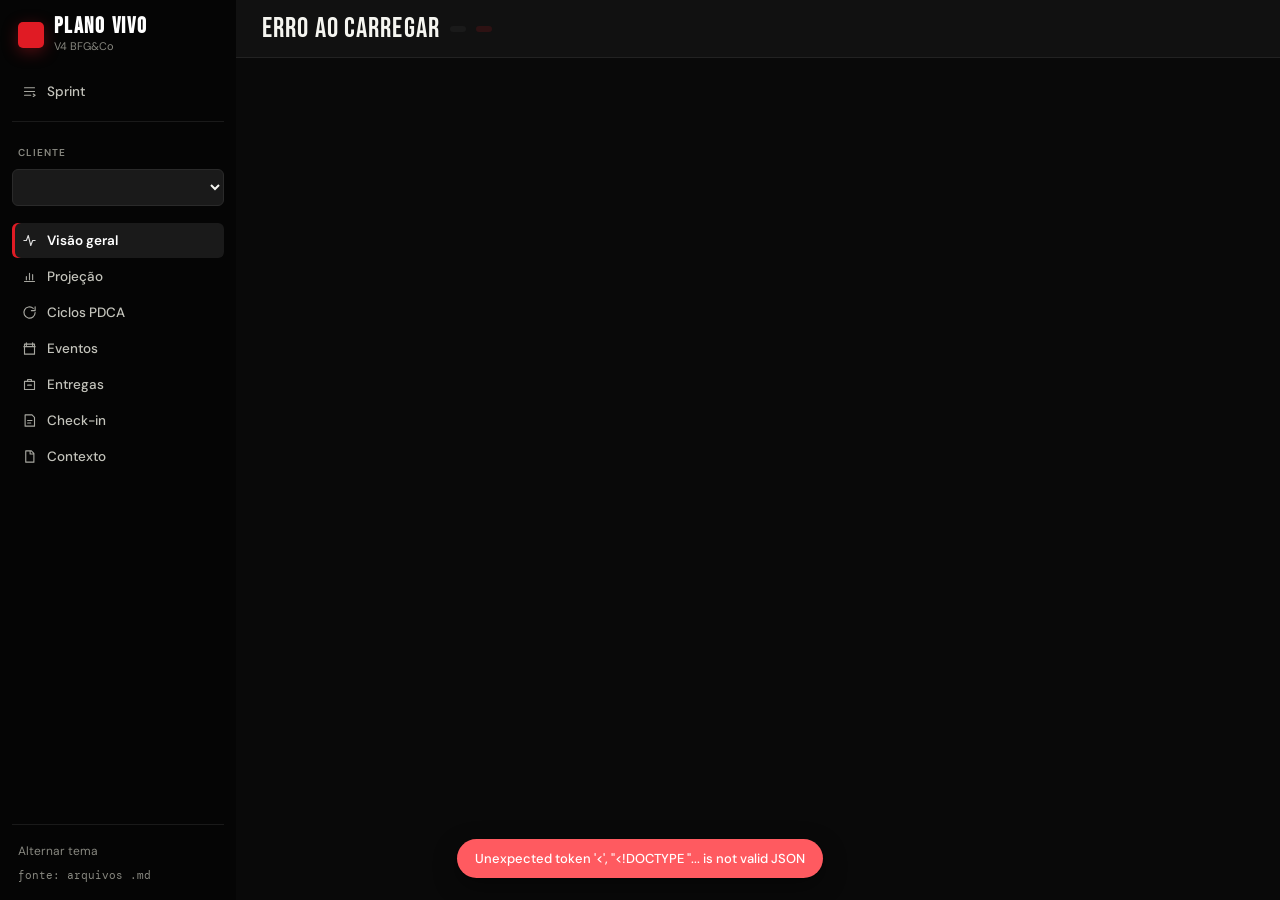
==== commit 5d1938be: "Modo sprint: colunas crescentes e iguais para todas as fontes, diário de 30 dias, ticket por platafo" ====
--- a/app/static/index.html
+++ b/app/static/index.html
@@ -6,7 +6,7 @@
 <title>Plano Vivo</title>
 <link rel="preconnect" href="https://fonts.googleapis.com">
 <link rel="preconnect" href="https://fonts.gstatic.com" crossorigin>
-<link rel="stylesheet" href="https://fonts.googleapis.com/css2?family=Archivo:wght@600;700&family=IBM+Plex+Sans:wght@400;500;600&family=IBM+Plex+Mono:wght@400;500;600&display=swap">
+<link rel="stylesheet" href="https://fonts.googleapis.com/css2?family=Bebas+Neue&family=DM+Mono:wght@400;500&family=DM+Sans:wght@400;500;600;700&display=swap">
 <link rel="stylesheet" href="app.css">
 </head>
 <body>
--- a/app/static/app.css
+++ b/app/static/app.css
@@ -1,50 +1,46 @@
 /* Plano Vivo — casca de SaaS. Densidade alta, prosa escondida no drawer. */
 
+/* Design system V4 (o mesmo da skill check-in-midia, 22/10/2026): fundo preto, vermelho V4,
+   Bebas Neue nos títulos, DM Sans no texto, DM Mono em rótulo e número. Escuro é o padrão;
+   o claro existe para impressão e luz forte ("Alternar tema"). */
 :root{
-  --ground:#F2F5F8; --surface:#FFFFFF; --surface-2:#E9EEF3; --line:#D6DEE7;
-  --line-2:#C3CEDA;
-  --ink:#111820; --ink-2:#48576A; --ink-3:#76889B;
-  --accent:#14607F; --accent-2:#E1EDF3;
-  --crit:#A8261C; --crit-bg:#FBE8E5; --warn:#8A5600; --warn-bg:#FCEFD6;
+  --ground:#090909; --surface:#111111; --surface-2:#1a1a1a; --line:#222222;
+  --line-2:#303030;
+  --ink:#f5f5f0; --ink-2:#c4c4bc; --ink-3:#888880;
+  --accent:#e01b24; --accent-2:rgba(224,27,36,.12); --accent-ink:#ff5a60;
+  --crit:#ff5a60; --crit-bg:rgba(224,27,36,.14); --warn:#e5a50a; --warn-bg:rgba(229,165,10,.13);
+  --ok:#3cc483; --ok-bg:rgba(38,162,105,.14);
+  --side:#050505; --side-ink:#c4c4bc; --side-ink-2:#888880; --side-on:#1a1a1a;
+  --btn-ink:#FFFFFF;
+  --r:6px;
+  --sh:0 1px 2px rgba(0,0,0,.5), 0 8px 24px rgba(0,0,0,.4);
+  --f-tit:"Bebas Neue","DM Sans",sans-serif; --f-txt:"DM Sans",-apple-system,BlinkMacSystemFont,"Segoe UI",sans-serif;
+  --f-num:"DM Mono",ui-monospace,monospace;
+  color-scheme:dark;
+}
+:root[data-theme="light"]{
+  --ground:#F5F5F0; --surface:#FFFFFF; --surface-2:#ECECE6; --line:#E0E0D8;
+  --line-2:#CFCFC6;
+  --ink:#090909; --ink-2:#3A3A36; --ink-3:#6F6F68;
+  --accent:#E01B24; --accent-2:rgba(224,27,36,.08); --accent-ink:#B3121A;
+  --crit:#B3121A; --crit-bg:#FDE8E9; --warn:#8A5A00; --warn-bg:#FBF0D6;
   --ok:#19643F; --ok-bg:#DFF0E7;
-  --side:#0E1B24; --side-ink:#C3D2DD; --side-ink-2:#71889B; --side-on:#1B3140;
+  --side:#090909; --side-ink:#C4C4BC; --side-ink-2:#888880; --side-on:#1A1A1A;
   --btn-ink:#FFFFFF;
-  --r:7px;
-  --sh:0 1px 2px rgba(17,24,32,.07), 0 6px 18px rgba(17,24,32,.06);
-}
-@media (prefers-color-scheme:dark){:root:not([data-theme="light"]){
-  --ground:#0B1015; --surface:#141C24; --surface-2:#1C262F; --line:#28343F;
-  --line-2:#36454F;
-  --ink:#E6ECF2; --ink-2:#A2B1BF; --ink-3:#70808F;
-  --accent:#63AECE; --accent-2:#14303F;
-  --crit:#EE8175; --crit-bg:#33150F; --warn:#DBA23A; --warn-bg:#2F2208;
-  --ok:#57BC8C; --ok-bg:#0F261B;
-  --side:#080D12; --side-ink:#A9BAC7; --side-ink-2:#5F7382; --side-on:#16242F;
-  --btn-ink:#0B1015;
-  --sh:0 1px 2px rgba(0,0,0,.5), 0 6px 18px rgba(0,0,0,.35);
-}}
-:root[data-theme="dark"]{
-  --ground:#0B1015; --surface:#141C24; --surface-2:#1C262F; --line:#28343F;
-  --line-2:#36454F;
-  --ink:#E6ECF2; --ink-2:#A2B1BF; --ink-3:#70808F;
-  --accent:#63AECE; --accent-2:#14303F;
-  --crit:#EE8175; --crit-bg:#33150F; --warn:#DBA23A; --warn-bg:#2F2208;
-  --ok:#57BC8C; --ok-bg:#0F261B;
-  --side:#080D12; --side-ink:#A9BAC7; --side-ink-2:#5F7382; --side-on:#16242F;
-  --btn-ink:#0B1015;
-  --sh:0 1px 2px rgba(0,0,0,.5), 0 6px 18px rgba(0,0,0,.35);
+  --sh:0 1px 2px rgba(9,9,9,.08), 0 6px 18px rgba(9,9,9,.07);
+  color-scheme:light;
 }
 
 *{box-sizing:border-box}
 html,body{height:100%}
 body{margin:0;background:var(--ground);color:var(--ink);
-  font:400 14px/1.5 "IBM Plex Sans",-apple-system,BlinkMacSystemFont,"Segoe UI",sans-serif;
+  font:400 14px/1.5 var(--f-txt);
   -webkit-font-smoothing:antialiased}
-h1,h2,h3{font-family:Archivo,"IBM Plex Sans",sans-serif;font-weight:700;margin:0;
-  letter-spacing:-.015em;text-wrap:balance}
+h1,h2{font-family:var(--f-tit);font-weight:400;margin:0;letter-spacing:.04em;text-wrap:balance;line-height:1.05}
+h3{font-family:var(--f-txt);font-weight:600;margin:0;text-wrap:balance}
 button{font-family:inherit}
-.mono{font-family:"IBM Plex Mono",ui-monospace,monospace;font-variant-numeric:tabular-nums}
-.lbl{font-size:10.5px;font-weight:600;letter-spacing:.1em;text-transform:uppercase;color:var(--ink-3)}
+.mono{font-family:var(--f-num);font-variant-numeric:tabular-nums}
+.lbl{font-family:var(--f-num);font-size:10.5px;font-weight:500;letter-spacing:.14em;text-transform:uppercase;color:var(--ink-3)}
 [hidden]{display:none!important}
 :focus-visible{outline:2px solid var(--accent);outline-offset:2px;border-radius:4px}
 
@@ -56,16 +52,15 @@
   gap:5px;padding:16px 12px;position:sticky;top:0;height:100vh;overflow-y:auto}
 @media(max-width:860px){.side{position:static;height:auto}}
 .brand{display:flex;gap:10px;align-items:center;padding:0 6px 14px}
-.brand .mark{width:26px;height:26px;border-radius:6px;flex:0 0 auto;
-  background:linear-gradient(145deg,var(--accent),#0C4459);
-  box-shadow:inset 0 0 0 1px rgba(255,255,255,.14)}
-.brand b{display:block;font-family:Archivo,sans-serif;font-size:14.5px;color:#fff;line-height:1.2}
+.brand .mark{width:26px;height:26px;border-radius:5px;flex:0 0 auto;background:var(--accent);
+  box-shadow:0 4px 16px rgba(224,27,36,.35)}
+.brand b{display:block;font-family:var(--f-tit);font-size:22px;letter-spacing:.08em;color:#fff;line-height:1}
 .brand small{display:block;font-size:11px;color:var(--side-ink-2)}
 .side-lbl{font-size:10px;font-weight:600;letter-spacing:.1em;text-transform:uppercase;
   color:var(--side-ink-2);padding:6px 6px 4px}
-.side-sel{width:100%;background:var(--side-on);color:var(--side-ink);border:1px solid transparent;
+.side-sel{width:100%;background:var(--side-on);color:#f5f5f0;border:1px solid #2a2a2a;
   border-radius:var(--r);padding:8px 9px;font-size:13px;margin-bottom:12px;cursor:pointer}
-.side-sel:hover{border-color:#2B4658}
+.side-sel:hover{border-color:var(--accent)}
 
 .menu{display:flex;flex-direction:column;gap:1px}
 .menu button{display:flex;align-items:center;gap:10px;width:100%;text-align:left;
@@ -73,19 +68,19 @@
   padding:9px 10px;border-radius:var(--r);cursor:pointer}
 .menu button:hover{background:var(--side-on);color:#fff}
 .menu button.on{background:var(--side-on);color:#fff;font-weight:600;
-  box-shadow:inset 2px 0 0 var(--accent)}
+  box-shadow:inset 3px 0 0 var(--accent)}
 .menu i{width:15px;height:15px;flex:0 0 auto;opacity:.85;
   background:currentColor;-webkit-mask-size:contain;mask-size:contain;
   -webkit-mask-repeat:no-repeat;mask-repeat:no-repeat;-webkit-mask-position:center;mask-position:center}
-.badge{margin-left:auto;font-family:"IBM Plex Mono",monospace;font-size:10.5px;font-weight:600;
+.badge{margin-left:auto;font-family:var(--f-num);font-size:10.5px;font-weight:500;
   min-width:18px;height:18px;padding:0 5px;border-radius:9px;display:none;
-  align-items:center;justify-content:center;background:#3A4B58;color:#fff}
+  align-items:center;justify-content:center;background:#2a2a2a;color:#fff}
 .badge.on{display:inline-flex}
-.badge.crit{background:#B8342A;color:#fff}
-
-.side-foot{margin-top:auto;padding-top:14px;border-top:1px solid #1C2C38}
+.badge.crit{background:var(--accent);color:#fff}
+
+.side-foot{margin-top:auto;padding-top:14px;border-top:1px solid #1a1a1a}
 .lnk{background:none;border:0;color:var(--side-ink-2);font-size:12px;cursor:pointer;padding:4px 6px}
-.lnk:hover{color:#fff}
+.lnk:hover{color:var(--accent-ink)}
 .side-foot p{margin:6px 6px 0;font-size:10.5px;color:var(--side-ink-2);line-height:1.4}
 
 /* ---------------- topo ---------------- */
@@ -94,10 +89,10 @@
   padding:14px 26px;display:flex;flex-wrap:wrap;gap:12px 26px;align-items:center;
   position:sticky;top:0;z-index:8}
 .top-id{display:flex;gap:10px;align-items:center;flex-wrap:wrap;min-width:0}
-.top h1{font-size:17px}
+.top h1{font-size:28px}
 .top-kpis{display:flex;gap:22px;margin-left:auto;flex-wrap:wrap}
 .kpi{display:flex;flex-direction:column;gap:1px;min-width:0}
-.kpi b{font-family:"IBM Plex Mono",monospace;font-size:15px;font-weight:600;
+.kpi b{font-family:var(--f-num);font-size:15px;font-weight:600;
   font-variant-numeric:tabular-nums;white-space:nowrap}
 .kpi.crit b{color:var(--crit)}
 .kpi.warn b{color:var(--warn)}
@@ -114,8 +109,8 @@
 @media(max-width:560px){.top{padding:12px 16px}.views{padding:18px 16px 48px}}
 .bloco{margin-bottom:26px}
 .bloco-hd{display:flex;align-items:baseline;gap:12px;margin-bottom:10px}
-.bloco-hd h2{font-size:14px}
-.bloco-hd .cnt{font-family:"IBM Plex Mono",monospace;font-size:11.5px;color:var(--ink-3)}
+.bloco-hd h2{font-size:21px}
+.bloco-hd .cnt{font-family:var(--f-num);font-size:11.5px;color:var(--ink-3)}
 .bloco-hd .acao{margin-left:auto}
 
 .card{background:var(--surface);border:1px solid var(--line);border-radius:var(--r)}
@@ -150,7 +145,7 @@
   min-height:74px;display:flex;flex-direction:column;gap:4px;cursor:pointer;text-align:left;
   color:inherit;font:inherit}
 .et:hover{border-color:var(--line-2)}
-.et .n{font-family:"IBM Plex Mono",monospace;font-size:10px;color:var(--ink-3)}
+.et .n{font-family:var(--f-num);font-size:10px;color:var(--ink-3)}
 .et .nm{font-size:12px;font-weight:600;line-height:1.25}
 .et .dot{width:8px;height:8px;border-radius:50%;background:var(--ok)}
 .et.healthy{background:var(--ok-bg)}
@@ -163,7 +158,7 @@
 .tl-in{min-width:600px;position:relative}
 .tl-ax{position:relative;height:17px;border-bottom:1px solid var(--line);margin-bottom:9px}
 .tl-ax span{position:absolute;top:0;transform:translateX(-50%);font-size:10px;color:var(--ink-3);
-  font-family:"IBM Plex Mono",monospace}
+  font-family:var(--f-num)}
 .tl-row{position:relative;height:30px}
 /* color:inherit é obrigatório — <button> não herda cor do body, então no tema
    escuro o rótulo saía em preto sobre fundo escuro. */
@@ -177,7 +172,7 @@
 .tl-mk{position:absolute;top:-2px;width:2px;height:24px;background:var(--ink-2)}
 .tl-hoje{position:absolute;top:-20px;width:2px;background:var(--accent);z-index:2}
 .tl-hoje::after{content:"hoje";position:absolute;top:-13px;left:-10px;font-size:9.5px;
-  font-weight:600;color:var(--accent);font-family:"IBM Plex Mono",monospace}
+  font-weight:600;color:var(--accent);font-family:var(--f-num)}
 
 /* -------- projeção -------- */
 .pj-mes{display:flex;flex-direction:column;gap:2px}
@@ -201,7 +196,7 @@
 .pj-nota{font-size:12px;color:var(--ink-3);margin:12px 0 0}
 
 /* ---------------- drawer ---------------- */
-.scrim{position:fixed;inset:0;background:rgba(9,14,19,.44);z-index:30;
+.scrim{position:fixed;inset:0;background:rgba(0,0,0,.6);z-index:30;
   animation:fade .16s ease-out}
 .drawer{position:fixed;top:0;right:0;bottom:0;width:min(560px,100%);z-index:31;
   background:var(--surface);border-left:1px solid var(--line);box-shadow:var(--sh);
@@ -213,7 +208,7 @@
 .drawer.full .drawer-body,.drawer.full>header{max-width:1000px;margin-inline:auto;width:100%}
 .drawer>header{display:flex;gap:14px;align-items:flex-start;padding:18px 20px 14px;
   border-bottom:1px solid var(--line)}
-.drawer>header h2{font-size:16px;margin-top:3px}
+.drawer>header h2{font-size:24px;margin-top:3px}
 .dr-acoes{display:flex;gap:2px;align-items:center;margin-left:auto}
 .icon{background:none;border:0;color:var(--ink-3);font-size:22px;line-height:1;cursor:pointer;
   padding:2px 6px;border-radius:5px}
@@ -229,12 +224,12 @@
 .drawer-body{overflow-y:auto;padding:18px 20px 40px;flex:1 1 auto}
 .dr-sec{margin-bottom:22px}
 .dr-sec>h3{font-size:12px;text-transform:uppercase;letter-spacing:.08em;color:var(--ink-3);
-  font-family:"IBM Plex Sans",sans-serif;font-weight:600;margin-bottom:8px}
+  font-family:var(--f-txt);font-weight:600;margin-bottom:8px}
 .dr-md{font-size:13.5px;line-height:1.62;color:var(--ink-2)}
 .dr-md p{margin:0 0 9px} .dr-md p:last-child{margin-bottom:0}
 .dr-md strong{color:var(--ink)}
 .dr-md ul,.dr-md ol{margin:0 0 9px;padding-left:20px} .dr-md li{margin-bottom:3px}
-.dr-md code{font-family:"IBM Plex Mono",monospace;font-size:12px;background:var(--surface-2);
+.dr-md code{font-family:var(--f-num);font-size:12px;background:var(--surface-2);
   padding:1px 4px;border-radius:3px}
 .dr-md blockquote{margin:0 0 10px;padding:9px 13px;background:var(--surface-2);
   border-left:3px solid var(--line-2);border-radius:0 4px 4px 0}
@@ -250,7 +245,7 @@
 
 /* `inl()` agora roda no checklist, nos títulos e nos subtítulos das linhas, então
    `code` e `strong` precisam de estilo fora do .dr-md também. */
-code{font-family:"IBM Plex Mono",monospace;font-size:.88em;background:var(--surface-2);
+code{font-family:var(--f-num);font-size:.88em;background:var(--surface-2);
   padding:1px 4px;border-radius:3px}
 .chk label strong,.dr-sec strong{color:var(--ink);font-weight:600}
 .row .tt span code{background:none;padding:0}
@@ -268,16 +263,16 @@
 /* -------- formulario -------- */
 .campo{margin-bottom:13px}
 .campo label{display:block;margin-bottom:4px}
-input[type=text],select,textarea{width:100%;font:400 13.5px/1.5 "IBM Plex Sans",sans-serif;
+input[type=text],select,textarea{width:100%;font:400 13.5px/1.5 var(--f-txt);
   color:var(--ink);background:var(--surface);border:1px solid var(--line-2);
   border-radius:5px;padding:7px 9px}
 textarea{min-height:110px;resize:vertical}
-input[type=text].mono{font-family:"IBM Plex Mono",monospace}
+input[type=text].mono{font-family:var(--f-num)}
 /* A cor do texto do botão é TOKEN (--btn-ink), não regra por tema.
    Antes era `:root[data-theme="dark"] .btn{color:...}` — especificidade 0,2,1,
    que vencia `.btn.sec` (0,2,0) e pintava o botão secundário de quase-preto
    sobre fundo escuro. Token resolve porque a cascata volta a ser só de classe. */
-.btn{appearance:none;font:600 13px/1 "IBM Plex Sans",sans-serif;padding:9px 14px;
+.btn{appearance:none;font:600 13px/1 var(--f-txt);padding:9px 14px;
   border-radius:5px;border:1px solid var(--accent);background:var(--accent);
   color:var(--btn-ink);cursor:pointer}
 .btn:hover{filter:brightness(1.07)}
@@ -301,11 +296,11 @@
 .toast.erro{background:var(--crit);color:#fff}
 
 /* ---------------- modo sprint (arquitetura/19) ---------------- */
-.menu.modo{margin-bottom:12px;padding-bottom:12px;border-bottom:1px solid #1C2C38}
+.menu.modo{margin-bottom:12px;padding-bottom:12px;border-bottom:1px solid #1a1a1a}
 .sp-top{display:flex;flex-wrap:wrap;gap:10px 18px;align-items:center;position:sticky;top:0;z-index:8;
   background:var(--ground);padding:4px 0 12px;margin-bottom:6px;border-bottom:1px solid var(--line)}
 .sp-nav{display:flex;align-items:center;gap:4px}
-.sp-nav select{width:auto;min-width:220px;font-family:Archivo,sans-serif;font-weight:700;font-size:16px;
+.sp-nav select{width:auto;min-width:220px;font-family:var(--f-tit);font-weight:700;font-size:16px;
   border-color:transparent;background:none;padding:4px 6px;cursor:pointer}
 .sp-nav select:hover{border-color:var(--line-2)}
 .sp-pos{font-size:12px;color:var(--ink-3);min-width:34px}
@@ -323,7 +318,7 @@
 .sp-bloco>summary::-webkit-details-marker{display:none}
 .sp-bloco>summary::before{content:"›";color:var(--ink-3);font-size:16px;transition:transform .15s;display:inline-block}
 .sp-bloco[open]>summary::before{transform:rotate(90deg)}
-.sp-bloco>summary h2{font-size:14px}
+.sp-bloco>summary h2{font-size:22px}
 .sp-res{display:flex;gap:6px;flex-wrap:wrap;align-items:center;margin-left:auto}
 .sp-in{padding:0 16px 16px}
 .sp-nota{font-size:12px;color:var(--ink-3);margin:6px 0}
@@ -338,7 +333,7 @@
 .sp-motor{margin-top:10px;padding-top:12px;border-top:1px solid var(--line)}
 .sp-motor:first-child{border-top:0;padding-top:0;margin-top:0}
 .sp-mhd{display:flex;flex-wrap:wrap;gap:8px;align-items:center;margin-bottom:8px}
-.sp-mhd h3{font-size:13.5px}
+.sp-mhd h3{font-size:14px}
 .sp-fontes{display:flex;gap:4px;flex-wrap:wrap;margin-left:auto}
 .sp-fontes .chip{font-weight:500;font-size:10.5px}
 .sp-tab{overflow-x:auto}
@@ -370,3 +365,36 @@
 .sp-camp .st{display:inline-block;width:8px;height:8px;border-radius:50%;background:var(--ink-3)}
 .sp-camp .st.ok{background:var(--ok)} .sp-camp .st.off{background:none;box-shadow:inset 0 0 0 1.5px var(--ink-3)}
 .sp-reg textarea{min-height:120px}
+
+/* contraste dos seletores (22/10): fundo e cor sempre explícitos, inclusive na lista aberta */
+select,select option{background:var(--surface);color:var(--ink)}
+.side-sel option{background:#1a1a1a;color:#f5f5f0}
+.sp-nav select{background:var(--ground);color:var(--ink);font-family:var(--f-tit);font-weight:400;font-size:26px;
+  letter-spacing:.04em;min-width:280px;padding:2px 6px}
+.sp-nav select option{font-family:var(--f-txt);font-size:14px;letter-spacing:0}
+
+/* tabelas da sprint: 1ª coluna e variação presas na rolagem lateral (30 dias no diário) */
+.sp-tab th:first-child,.sp-tab td:first-child{position:sticky;left:0;z-index:1;background:var(--surface);
+  box-shadow:1px 0 0 var(--line-2)}
+.sp-tab th.var,.sp-tab td.var{position:sticky;right:0;z-index:1;background:var(--surface);
+  box-shadow:-1px 0 0 var(--line-2)}
+.sp-tab .cur{background:var(--surface-2)}
+.sp-tab th.cur{color:var(--accent-ink)}
+.sp-tab td.parc{color:var(--ink-3);font-style:italic}
+.sp-tab tr.sinal td:first-child{box-shadow:inset 3px 0 0 var(--accent)}
+.sp-tab tr.sinal td.var{color:var(--accent-ink)}
+.sp-tab tr.sinal td.var.up,.sp-tab tr.sinal td.var.dn{color:var(--accent-ink)}
+.sp-cob td{font-family:var(--f-num);font-size:10px;letter-spacing:.08em;text-transform:uppercase;color:var(--warn)}
+.sp-tab::-webkit-scrollbar{height:6px}
+.sp-tab::-webkit-scrollbar-thumb{background:#9a0f15;border-radius:3px}
+
+/* bloco "o que sair decidido" */
+.sp-pontos{list-style:none;margin:8px 0 0;padding:0;display:flex;flex-direction:column;gap:8px;font-size:13px}
+.sp-pontos li{display:flex;gap:8px;align-items:baseline;padding:9px 12px;background:var(--surface-2);
+  border-left:3px solid var(--accent);border-radius:0 5px 5px 0}
+.sp-pontos .chip{flex:0 0 auto}
+.sp-guia{display:grid;grid-template-columns:auto 1fr;gap:7px 14px;margin:8px 0 0;font-size:13px}
+.sp-guia dt{font-family:var(--f-tit);font-size:17px;letter-spacing:.05em;color:var(--accent-ink);line-height:1.2}
+.sp-guia dd{margin:0;color:var(--ink-2)}
+.sp-fluxo{margin-top:16px;padding:12px 14px;background:var(--accent-2);border-left:3px solid var(--accent);
+  border-radius:0 5px 5px 0;color:var(--ink-2)}
